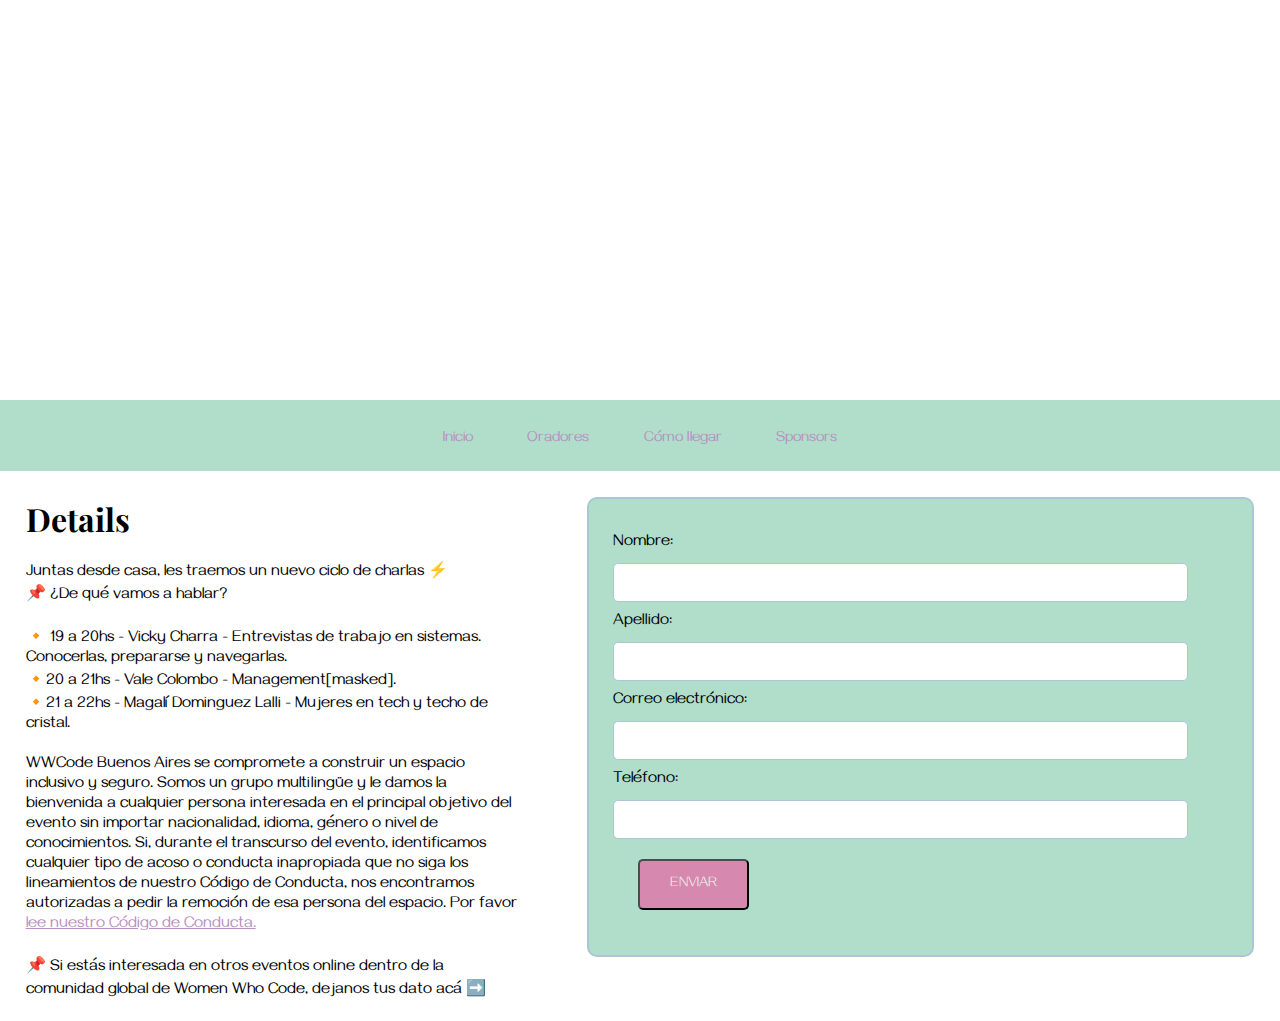
==== index.html @ 7585e5dd "sass page practice" ====
<!DOCTYPE html>
<html lang="en">
<head>
    <meta charset="UTF-8">
    <meta name="viewport" content="width=device-width, initial-scale=1.0">
    <link rel="stylesheet" href="styles.css">
    <title>WomenWhoCode Event</title>
</head>
<body>
    <header>
    </header>
    <nav>
        <ul>
            <a href="home.html"><li>Inicio</li></a>
            <a href="oradores.html"><li>Oradores</li></a>
            <a href="comollegar.html"><li>Cómo llegar</li></a>
            <a href="sponsors.html"><li>Sponsors</li></a>
        </ul>
    </nav>
    <main>
            <article>
                <h1>Details</h1>
                <p>Juntas desde casa, les traemos un nuevo ciclo de charlas ⚡️<br>

                    📌 ¿De qué vamos a hablar?<br><br>
                    
                    🔸 19 a 20hs - Vicky Charra - Entrevistas de trabajo en sistemas. Conocerlas, prepararse y navegarlas. <br>

                    🔸20 a 21hs - Vale Colombo - Management[masked]. <br>
                    
                    🔸21 a 22hs - Magalí Dominguez Lalli - Mujeres en tech y techo de cristal. <br><br>


                    WWCode Buenos Aires se compromete a construir un espacio inclusivo y seguro. 
                    Somos un grupo multilingüe y le damos la bienvenida a cualquier persona interesada en el principal objetivo del evento sin importar nacionalidad, idioma, género o nivel de conocimientos. 
                    Si, durante el transcurso del evento, identificamos cualquier tipo de acoso o conducta inapropiada que no siga los lineamientos de nuestro Código de Conducta, nos encontramos autorizadas 
                    a pedir la remoción de esa persona del espacio. Por favor <a href="https://www.womenwhocode.com/codeofconduct">lee nuestro Código de Conducta.</a><br><br>

                    📌 Si estás interesada en otros eventos online dentro de la comunidad global de Women Who Code, dejanos tus dato acá ➡️</p><br>
                    
            </article>
            <form action="#" method="" class="formularios">
                        <label for="name">Nombre:</label>
                        <input type="text" name="name" id="name">

                        <label for="apellido">Apellido:</label>
                        <input type="text" name="apellido" id="apellido">
                
                        <label for="mail">Correo electrónico:</label>
                        <input type="email" name="mail" id="mail">
                
                        <label for="comment">Teléfono:</label>
                        <input name="phone" id="phone"></input>
                
                        <div class="ctn-btn">
                            <button type="submit">Enviar</button>
                        </div>
                    </form>
    </main>
   
</body>
</html>
---- styles.css ----
@charset "UTF-8";
/*segmentación de estilos*/
@import url("https://fonts.googleapis.com/css2?family=Gayathri:wght@100&family=Playfair+Display:wght@500&display=swap");
@import url("https://fonts.googleapis.com/css2?family=Gayathri:wght@100&family=Playfair+Display:wght@500&display=swap");
@import url("https://fonts.googleapis.com/css2?family=Gayathri:wght@100&family=Playfair+Display:wght@500&display=swap");
@import url("https://fonts.googleapis.com/css2?family=Gayathri:wght@100&family=Playfair+Display:wght@500&display=swap");
@import url("https://fonts.googleapis.com/css2?family=Gayathri:wght@100&family=Playfair+Display:wght@500&display=swap");
* {
  margin: 0;
  padding: 0;
  font-family: "Gayathri", sans-serif;
}

form .ctn-btn button[type=submit], form .ctn-btn button[type=reset] {
  border-radius: 5px;
  font-size: 14px;
  text-transform: uppercase;
  padding: 15px 30px;
  color: #FEFDFF;
  filter: brightness(90%);
}
form .ctn-btn button[type=submit]:hover, form .ctn-btn button[type=reset]:hover {
  filter: brightness(110%);
}

h1, h2 {
  margin-bottom: 20px;
  font-family: "Playfair Display", serif;
}

h2 {
  margin-bottom: 10px;
}

main {
  padding: 2%;
}

header {
  background-image: url("https://secure.meetupstatic.com/photos/event/a/f/9/8/highres_491984952.jpeg");
  background-repeat: no-repeat;
}
@media (min-width: 360px) {
  header {
    background-size: cover;
    background-position: center;
    height: 200px;
  }
}
@media (min-width: 360px) and (min-width: 768px) {
  header {
    background-size: cover;
    background-position: bottom;
    height: 200px;
  }
}
@media (min-width: 360px) and (min-width: 1260px) {
  header {
    background-size: cover;
    background-position: bottom;
    width: 100%;
    height: 400px;
  }
}

nav {
  text-align: center;
  background-color: #b1deca;
  height: 10px;
  padding: 2%;
  font-size: 20px;
}
@media (min-width: 360px) {
  nav {
    height: 20px;
  }
}
nav ul li {
  display: inline;
  padding: 2%;
}
nav ul a {
  text-decoration: none;
  color: #b890c2;
}
@media (min-width: 360px) {
  nav ul a {
    font-size: 15px;
  }
}
nav ul a:hover {
  color: #ef97c1;
}

form {
  background: #b1deca;
  padding: 2%;
  border-radius: 10px;
  border: 2px solid #ACC6D6;
  margin-bottom: 2%;
}
@media (min-width: 360px) {
  form {
    position: relative;
    width: 95%;
    float: left;
  }
}
@media (min-width: 360px) and (min-width: 768px) {
  form {
    position: relative;
    top: 170%;
    width: 90%;
  }
}
@media (min-width: 360px) and (min-width: 768px) and (min-width: 1280px) {
  form {
    position: relative;
    float: right;
    width: 50%;
  }
}
form input {
  border-radius: 5px;
  border: 1px solid #ACC6D6;
  width: 90%;
  padding: 10px;
  display: block;
}
form input:focus {
  border: 1px dashed #8EB1C7;
}
form textarea {
  resize: none;
}
form label {
  display: inline-block;
  margin: 10px 0;
}
form .ctn-btn {
  width: 150px;
  text-align: center;
  margin: 20px 5px;
}
form .ctn-btn button[type=reset] {
  background: #b890c2;
}
form .ctn-btn button[type=submit] {
  background: #ef97c1;
}

article {
  position: absolute;
  display: block;
}
@media (min-width: 360px) {
  article {
    position: relative;
    width: 90%;
  }
}
@media (min-width: 360px) and (min-width: 1280px) {
  article {
    float: left;
    width: 40%;
  }
}

a {
  color: #b890c2;
}
a:hover {
  color: #ef97c1;
}

* {
  margin: 0;
  padding: 0;
  font-family: "Gayathri", sans-serif;
}

form .ctn-btn button[type=reset], form .ctn-btn button[type=submit] {
  border-radius: 5px;
  font-size: 14px;
  text-transform: uppercase;
  padding: 15px 30px;
  color: #FEFDFF;
  filter: brightness(90%);
}
form .ctn-btn button[type=reset]:hover, form .ctn-btn button[type=submit]:hover {
  filter: brightness(110%);
}

h1, h2 {
  margin-bottom: 20px;
  font-family: "Playfair Display", serif;
}

h2 {
  margin-bottom: 10px;
}

main {
  padding: 2%;
}

header {
  background-image: url("https://secure.meetupstatic.com/photos/event/a/f/9/8/highres_491984952.jpeg");
  background-repeat: no-repeat;
}
@media (min-width: 360px) {
  header {
    background-size: cover;
    background-position: center;
    height: 200px;
  }
}
@media (min-width: 360px) and (min-width: 768px) {
  header {
    background-size: cover;
    background-position: bottom;
    height: 200px;
  }
}
@media (min-width: 360px) and (min-width: 1260px) {
  header {
    background-size: cover;
    background-position: bottom;
    width: 100%;
    height: 400px;
  }
}

nav {
  text-align: center;
  background-color: #b1deca;
  height: 10px;
  padding: 2%;
  font-size: 20px;
}
@media (min-width: 360px) {
  nav {
    height: 20px;
  }
}
nav ul li {
  display: inline;
  padding: 2%;
}
nav ul a {
  text-decoration: none;
  color: #b890c2;
}
@media (min-width: 360px) {
  nav ul a {
    font-size: 15px;
  }
}
nav ul a:hover {
  color: #ef97c1;
}

form {
  background: #b1deca;
  padding: 2%;
  border-radius: 10px;
  border: 2px solid #ACC6D6;
  margin-bottom: 2%;
}
@media (min-width: 360px) {
  form {
    position: relative;
    width: 95%;
    float: left;
  }
}
@media (min-width: 360px) and (min-width: 768px) {
  form {
    position: relative;
    top: 170%;
    width: 90%;
  }
}
@media (min-width: 360px) and (min-width: 768px) and (min-width: 1280px) {
  form {
    position: relative;
    float: right;
    width: 50%;
  }
}
form input {
  border-radius: 5px;
  border: 1px solid #ACC6D6;
  width: 90%;
  padding: 10px;
  display: block;
}
form input:focus {
  border: 1px dashed #8EB1C7;
}
form textarea {
  resize: none;
}
form label {
  display: inline-block;
  margin: 10px 0;
}
form .ctn-btn {
  width: 150px;
  text-align: center;
  margin: 20px 5px;
}
form .ctn-btn button[type=reset] {
  background: #b890c2;
}
form .ctn-btn button[type=submit] {
  background: #ef97c1;
}

* {
  margin: 0;
  padding: 0;
  font-family: "Gayathri", sans-serif;
}

form .ctn-btn button[type=reset], form .ctn-btn button[type=submit] {
  border-radius: 5px;
  font-size: 14px;
  text-transform: uppercase;
  padding: 15px 30px;
  color: #FEFDFF;
  filter: brightness(90%);
}
form .ctn-btn button[type=reset]:hover, form .ctn-btn button[type=submit]:hover {
  filter: brightness(110%);
}

h1, h2 {
  margin-bottom: 20px;
  font-family: "Playfair Display", serif;
}

h2 {
  margin-bottom: 10px;
}

main {
  padding: 2%;
}

header {
  background-image: url("https://secure.meetupstatic.com/photos/event/a/f/9/8/highres_491984952.jpeg");
  background-repeat: no-repeat;
}
@media (min-width: 360px) {
  header {
    background-size: cover;
    background-position: center;
    height: 200px;
  }
}
@media (min-width: 360px) and (min-width: 768px) {
  header {
    background-size: cover;
    background-position: bottom;
    height: 200px;
  }
}
@media (min-width: 360px) and (min-width: 1260px) {
  header {
    background-size: cover;
    background-position: bottom;
    width: 100%;
    height: 400px;
  }
}

nav {
  text-align: center;
  background-color: #b1deca;
  height: 10px;
  padding: 2%;
  font-size: 20px;
}
@media (min-width: 360px) {
  nav {
    height: 20px;
  }
}
nav ul li {
  display: inline;
  padding: 2%;
}
nav ul a {
  text-decoration: none;
  color: #b890c2;
}
@media (min-width: 360px) {
  nav ul a {
    font-size: 15px;
  }
}
nav ul a:hover {
  color: #ef97c1;
}

form {
  background: #b1deca;
  padding: 2%;
  border-radius: 10px;
  border: 2px solid #ACC6D6;
  margin-bottom: 2%;
}
@media (min-width: 360px) {
  form {
    position: relative;
    width: 95%;
    float: left;
  }
}
@media (min-width: 360px) and (min-width: 768px) {
  form {
    position: relative;
    top: 170%;
    width: 90%;
  }
}
@media (min-width: 360px) and (min-width: 768px) and (min-width: 1280px) {
  form {
    position: relative;
    float: right;
    width: 50%;
  }
}
form input {
  border-radius: 5px;
  border: 1px solid #ACC6D6;
  width: 90%;
  padding: 10px;
  display: block;
}
form input:focus {
  border: 1px dashed #8EB1C7;
}
form textarea {
  resize: none;
}
form label {
  display: inline-block;
  margin: 10px 0;
}
form .ctn-btn {
  width: 150px;
  text-align: center;
  margin: 20px 5px;
}
form .ctn-btn button[type=reset] {
  background: #b890c2;
}
form .ctn-btn button[type=submit] {
  background: #ef97c1;
}

/*segmentación de estilos*/
.oradores {
  margin-bottom: 1%;
}
@media (min-width: 360px) {
  .oradores {
    position: relative;
    width: 100%;
    margin-bottom: 30px;
  }
}
@media (min-width: 360px) and (min-width: 1280px) {
  .oradores {
    width: 50%;
    position: absolute;
  }
}
.oradores i {
  color: #b890c2;
}
.oradores img {
  width: 100px;
  height: 100px;
  border-radius: 50%;
}

.orador {
  margin-bottom: 20px;
}
@media (min-width: 360px) {
  .orador .info {
    position: relative;
    left: 0;
  }
}
@media (min-width: 360px) and (min-width: 1280px) {
  .orador .info {
    position: absolute;
    left: 25%;
  }
}

* {
  margin: 0;
  padding: 0;
  font-family: "Gayathri", sans-serif;
}

form .ctn-btn button[type=reset], form .ctn-btn button[type=submit] {
  border-radius: 5px;
  font-size: 14px;
  text-transform: uppercase;
  padding: 15px 30px;
  color: #FEFDFF;
  filter: brightness(90%);
}
form .ctn-btn button[type=reset]:hover, form .ctn-btn button[type=submit]:hover {
  filter: brightness(110%);
}

h1, h2 {
  margin-bottom: 20px;
  font-family: "Playfair Display", serif;
}

h2 {
  margin-bottom: 10px;
}

main {
  padding: 2%;
}

header {
  background-image: url("https://secure.meetupstatic.com/photos/event/a/f/9/8/highres_491984952.jpeg");
  background-repeat: no-repeat;
}
@media (min-width: 360px) {
  header {
    background-size: cover;
    background-position: center;
    height: 200px;
  }
}
@media (min-width: 360px) and (min-width: 768px) {
  header {
    background-size: cover;
    background-position: bottom;
    height: 200px;
  }
}
@media (min-width: 360px) and (min-width: 1260px) {
  header {
    background-size: cover;
    background-position: bottom;
    width: 100%;
    height: 400px;
  }
}

nav {
  text-align: center;
  background-color: #b1deca;
  height: 10px;
  padding: 2%;
  font-size: 20px;
}
@media (min-width: 360px) {
  nav {
    height: 20px;
  }
}
nav ul li {
  display: inline;
  padding: 2%;
}
nav ul a {
  text-decoration: none;
  color: #b890c2;
}
@media (min-width: 360px) {
  nav ul a {
    font-size: 15px;
  }
}
nav ul a:hover {
  color: #ef97c1;
}

form {
  background: #b1deca;
  padding: 2%;
  border-radius: 10px;
  border: 2px solid #ACC6D6;
  margin-bottom: 2%;
}
@media (min-width: 360px) {
  form {
    position: relative;
    width: 95%;
    float: left;
  }
}
@media (min-width: 360px) and (min-width: 768px) {
  form {
    position: relative;
    top: 170%;
    width: 90%;
  }
}
@media (min-width: 360px) and (min-width: 768px) and (min-width: 1280px) {
  form {
    position: relative;
    float: right;
    width: 50%;
  }
}
form input {
  border-radius: 5px;
  border: 1px solid #ACC6D6;
  width: 90%;
  padding: 10px;
  display: block;
}
form input:focus {
  border: 1px dashed #8EB1C7;
}
form textarea {
  resize: none;
}
form label {
  display: inline-block;
  margin: 10px 0;
}
form .ctn-btn {
  width: 150px;
  text-align: center;
  margin: 20px 5px;
}
form .ctn-btn button[type=reset] {
  background: #b890c2;
}
form .ctn-btn button[type=submit] {
  background: #ef97c1;
}

/*segmentación de estilos*/
article img {
  width: 150px;
  height: 80px;
}

/*segmentación de estilos*/
* {
  margin: 0;
  padding: 0;
  font-family: "Gayathri", sans-serif;
}

form .ctn-btn button[type=reset], form .ctn-btn button[type=submit] {
  border-radius: 5px;
  font-size: 14px;
  text-transform: uppercase;
  padding: 15px 30px;
  color: #FEFDFF;
  filter: brightness(90%);
}
form .ctn-btn button[type=reset]:hover, form .ctn-btn button[type=submit]:hover {
  filter: brightness(110%);
}

h1, h2 {
  margin-bottom: 20px;
  font-family: "Playfair Display", serif;
}

h2 {
  margin-bottom: 10px;
}

main {
  padding: 2%;
}

header {
  background-image: url("https://secure.meetupstatic.com/photos/event/a/f/9/8/highres_491984952.jpeg");
  background-repeat: no-repeat;
}
@media (min-width: 360px) {
  header {
    background-size: cover;
    background-position: center;
    height: 200px;
  }
}
@media (min-width: 360px) and (min-width: 768px) {
  header {
    background-size: cover;
    background-position: bottom;
    height: 200px;
  }
}
@media (min-width: 360px) and (min-width: 1260px) {
  header {
    background-size: cover;
    background-position: bottom;
    width: 100%;
    height: 400px;
  }
}

nav {
  text-align: center;
  background-color: #b1deca;
  height: 10px;
  padding: 2%;
  font-size: 20px;
}
@media (min-width: 360px) {
  nav {
    height: 20px;
  }
}
nav ul li {
  display: inline;
  padding: 2%;
}
nav ul a {
  text-decoration: none;
  color: #b890c2;
}
@media (min-width: 360px) {
  nav ul a {
    font-size: 15px;
  }
}
nav ul a:hover {
  color: #ef97c1;
}

form {
  background: #b1deca;
  padding: 2%;
  border-radius: 10px;
  border: 2px solid #ACC6D6;
  margin-bottom: 2%;
}
@media (min-width: 360px) {
  form {
    position: relative;
    width: 95%;
    float: left;
  }
}
@media (min-width: 360px) and (min-width: 768px) {
  form {
    position: relative;
    top: 170%;
    width: 90%;
  }
}
@media (min-width: 360px) and (min-width: 768px) and (min-width: 1280px) {
  form {
    position: relative;
    float: right;
    width: 50%;
  }
}
form input {
  border-radius: 5px;
  border: 1px solid #ACC6D6;
  width: 90%;
  padding: 10px;
  display: block;
}
form input:focus {
  border: 1px dashed #8EB1C7;
}
form textarea {
  resize: none;
}
form label {
  display: inline-block;
  margin: 10px 0;
}
form .ctn-btn {
  width: 150px;
  text-align: center;
  margin: 20px 5px;
}
form .ctn-btn button[type=reset] {
  background: #b890c2;
}
form .ctn-btn button[type=submit] {
  background: #ef97c1;
}

/*segmentación de estilos*/
@media (min-width: 360px) {
  .map {
    width: 70%;
    height: 300px;
  }
}

/*# sourceMappingURL=styles.css.map */
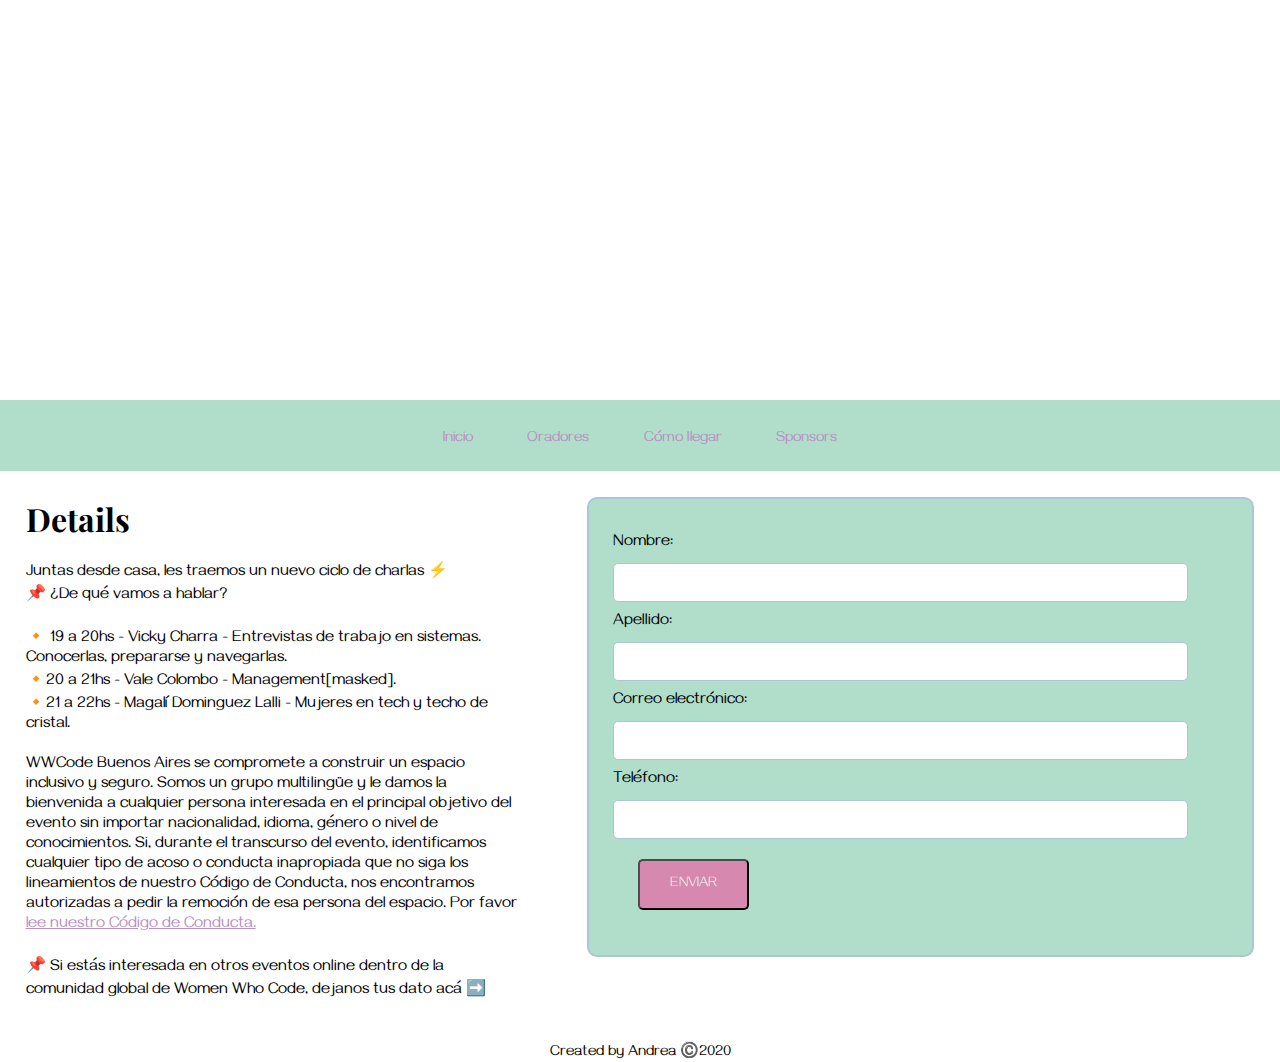
==== commit d4886a35: "index changes" ====
--- a/index.html
+++ b/index.html
@@ -57,6 +57,6 @@
                         </div>
                     </form>
     </main>
-   
+    <footer><span>Created by Andrea ©️2020</span></footer>
 </body>
 </html>--- a/styles.css
+++ b/styles.css
@@ -149,6 +149,13 @@
   background: #ef97c1;
 }
 
+footer {
+  clear: both;
+  text-align: center;
+  font-size: 15px;
+  padding-top: 20px;
+}
+
 article {
   position: absolute;
   display: block;
@@ -317,6 +324,13 @@
   background: #ef97c1;
 }
 
+footer {
+  clear: both;
+  text-align: center;
+  font-size: 15px;
+  padding-top: 20px;
+}
+
 * {
   margin: 0;
   padding: 0;
@@ -461,6 +475,13 @@
   background: #ef97c1;
 }
 
+footer {
+  clear: both;
+  text-align: center;
+  font-size: 15px;
+  padding-top: 20px;
+}
+
 /*segmentación de estilos*/
 .oradores {
   margin-bottom: 1%;
@@ -647,6 +668,13 @@
   background: #ef97c1;
 }
 
+footer {
+  clear: both;
+  text-align: center;
+  font-size: 15px;
+  padding-top: 20px;
+}
+
 /*segmentación de estilos*/
 article img {
   width: 150px;
@@ -798,6 +826,13 @@
   background: #ef97c1;
 }
 
+footer {
+  clear: both;
+  text-align: center;
+  font-size: 15px;
+  padding-top: 20px;
+}
+
 /*segmentación de estilos*/
 @media (min-width: 360px) {
   .map {
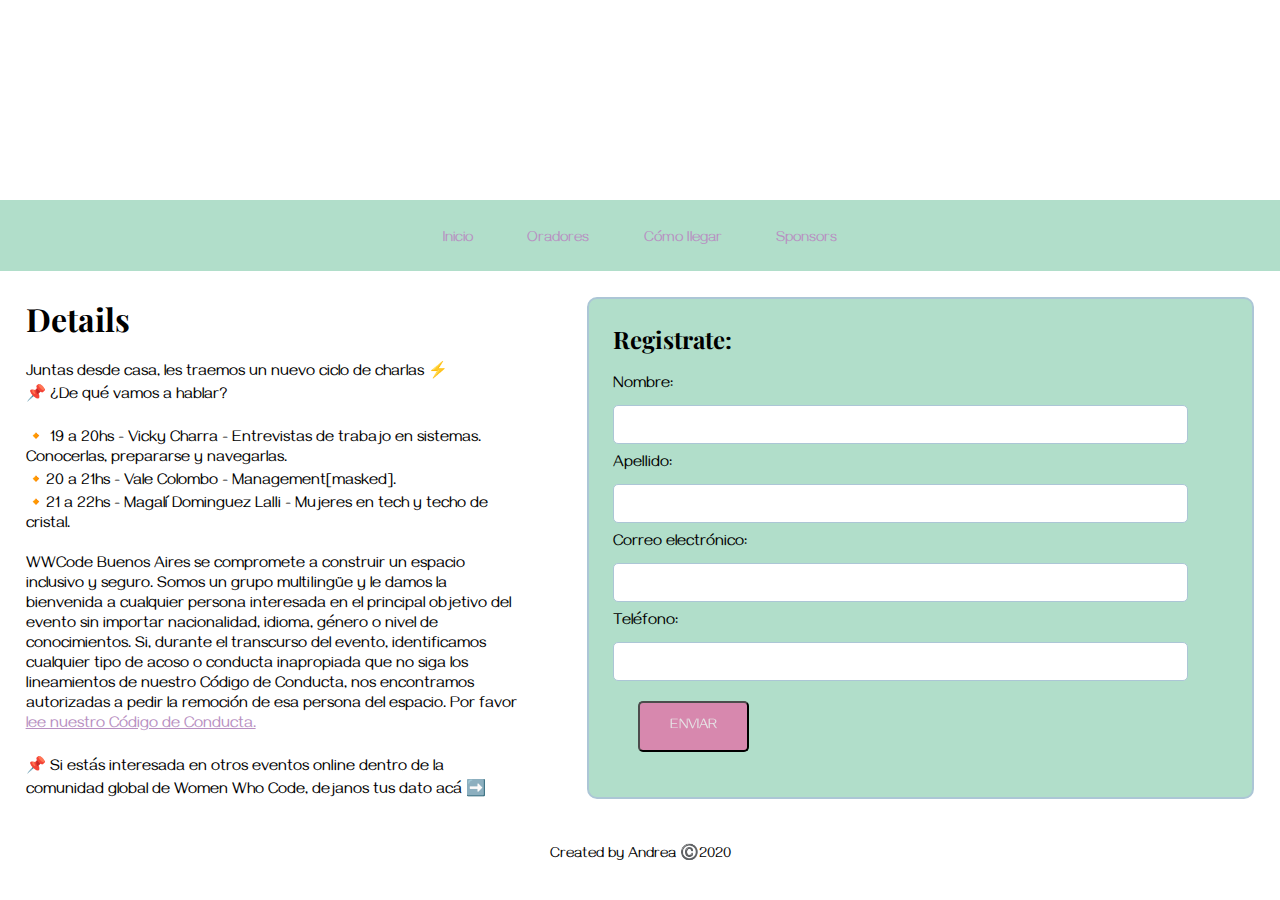
==== commit fc8bbbb8: "animations added" ====
--- a/index.html
+++ b/index.html
@@ -40,6 +40,7 @@
                     
             </article>
             <form action="#" method="" class="formularios">
+                <h2>Registrate:</h2>
                         <label for="name">Nombre:</label>
                         <input type="text" name="name" id="name">
 
--- a/styles.css
+++ b/styles.css
@@ -23,15 +23,6 @@
   filter: brightness(110%);
 }
 
-h1, h2 {
-  margin-bottom: 20px;
-  font-family: "Playfair Display", serif;
-}
-
-h2 {
-  margin-bottom: 10px;
-}
-
 main {
   padding: 2%;
 }
@@ -57,9 +48,9 @@
 @media (min-width: 360px) and (min-width: 1260px) {
   header {
     background-size: cover;
-    background-position: bottom;
+    background-position: top;
     width: 100%;
-    height: 400px;
+    height: 200px;
   }
 }
 
@@ -154,6 +145,46 @@
   text-align: center;
   font-size: 15px;
   padding-top: 20px;
+}
+
+h1 {
+  margin-bottom: 20px;
+  font-family: "Playfair Display", serif;
+  animation: slide-in 2s both;
+}
+@keyframes slide-in {
+  0% {
+    transform: translateX(-1000px);
+    animation-timing-function: ease-in;
+  }
+  38% {
+    transform: translateX(0);
+    animation-timing-function: ease-out;
+  }
+  55% {
+    transform: translateX(-68px);
+    animation-timing-function: ease-in;
+  }
+  72% {
+    transform: translateX(0);
+    animation-timing-function: ease-out;
+  }
+  81% {
+    transform: translateX(-28px);
+    animation-timing-function: ease-in;
+  }
+  90% {
+    transform: translateX(0);
+    animation-timing-function: ease-out;
+  }
+  95% {
+    transform: translateX(-8px);
+    animation-timing-function: ease-in;
+  }
+  100% {
+    transform: translateX(0);
+    animation-timing-function: ease-out;
+  }
 }
 
 article {
@@ -198,15 +229,6 @@
   filter: brightness(110%);
 }
 
-h1, h2 {
-  margin-bottom: 20px;
-  font-family: "Playfair Display", serif;
-}
-
-h2 {
-  margin-bottom: 10px;
-}
-
 main {
   padding: 2%;
 }
@@ -232,9 +254,9 @@
 @media (min-width: 360px) and (min-width: 1260px) {
   header {
     background-size: cover;
-    background-position: bottom;
+    background-position: top;
     width: 100%;
-    height: 400px;
+    height: 200px;
   }
 }
 
@@ -329,6 +351,46 @@
   text-align: center;
   font-size: 15px;
   padding-top: 20px;
+}
+
+h1 {
+  margin-bottom: 20px;
+  font-family: "Playfair Display", serif;
+  animation: slide-in 2s both;
+}
+@keyframes slide-in {
+  0% {
+    transform: translateX(-1000px);
+    animation-timing-function: ease-in;
+  }
+  38% {
+    transform: translateX(0);
+    animation-timing-function: ease-out;
+  }
+  55% {
+    transform: translateX(-68px);
+    animation-timing-function: ease-in;
+  }
+  72% {
+    transform: translateX(0);
+    animation-timing-function: ease-out;
+  }
+  81% {
+    transform: translateX(-28px);
+    animation-timing-function: ease-in;
+  }
+  90% {
+    transform: translateX(0);
+    animation-timing-function: ease-out;
+  }
+  95% {
+    transform: translateX(-8px);
+    animation-timing-function: ease-in;
+  }
+  100% {
+    transform: translateX(0);
+    animation-timing-function: ease-out;
+  }
 }
 
 * {
@@ -349,15 +411,6 @@
   filter: brightness(110%);
 }
 
-h1, h2 {
-  margin-bottom: 20px;
-  font-family: "Playfair Display", serif;
-}
-
-h2 {
-  margin-bottom: 10px;
-}
-
 main {
   padding: 2%;
 }
@@ -383,9 +436,9 @@
 @media (min-width: 360px) and (min-width: 1260px) {
   header {
     background-size: cover;
-    background-position: bottom;
+    background-position: top;
     width: 100%;
-    height: 400px;
+    height: 200px;
   }
 }
 
@@ -482,6 +535,46 @@
   padding-top: 20px;
 }
 
+h1 {
+  margin-bottom: 20px;
+  font-family: "Playfair Display", serif;
+  animation: slide-in 2s both;
+}
+@keyframes slide-in {
+  0% {
+    transform: translateX(-1000px);
+    animation-timing-function: ease-in;
+  }
+  38% {
+    transform: translateX(0);
+    animation-timing-function: ease-out;
+  }
+  55% {
+    transform: translateX(-68px);
+    animation-timing-function: ease-in;
+  }
+  72% {
+    transform: translateX(0);
+    animation-timing-function: ease-out;
+  }
+  81% {
+    transform: translateX(-28px);
+    animation-timing-function: ease-in;
+  }
+  90% {
+    transform: translateX(0);
+    animation-timing-function: ease-out;
+  }
+  95% {
+    transform: translateX(-8px);
+    animation-timing-function: ease-in;
+  }
+  100% {
+    transform: translateX(0);
+    animation-timing-function: ease-out;
+  }
+}
+
 /*segmentación de estilos*/
 .oradores {
   margin-bottom: 1%;
@@ -521,6 +614,25 @@
   .orador .info {
     position: absolute;
     left: 25%;
+  }
+}
+
+h2 {
+  margin-bottom: 10px;
+  font-family: "Playfair Display", serif;
+  animation: animationFrames ease 1s;
+  animation-iteration-count: 1;
+  transform-origin: 50% 50%;
+  animation-fill-mode: forwards;
+}
+@keyframes animationFrames {
+  0% {
+    opacity: 0;
+    transform: translate(0px, -25px);
+  }
+  100% {
+    opacity: 1;
+    transform: translate(0px, 0px);
   }
 }
 
@@ -542,15 +654,6 @@
   filter: brightness(110%);
 }
 
-h1, h2 {
-  margin-bottom: 20px;
-  font-family: "Playfair Display", serif;
-}
-
-h2 {
-  margin-bottom: 10px;
-}
-
 main {
   padding: 2%;
 }
@@ -576,9 +679,9 @@
 @media (min-width: 360px) and (min-width: 1260px) {
   header {
     background-size: cover;
-    background-position: bottom;
+    background-position: top;
     width: 100%;
-    height: 400px;
+    height: 200px;
   }
 }
 
@@ -675,10 +778,71 @@
   padding-top: 20px;
 }
 
+h1 {
+  margin-bottom: 20px;
+  font-family: "Playfair Display", serif;
+  animation: slide-in 2s both;
+}
+@keyframes slide-in {
+  0% {
+    transform: translateX(-1000px);
+    animation-timing-function: ease-in;
+  }
+  38% {
+    transform: translateX(0);
+    animation-timing-function: ease-out;
+  }
+  55% {
+    transform: translateX(-68px);
+    animation-timing-function: ease-in;
+  }
+  72% {
+    transform: translateX(0);
+    animation-timing-function: ease-out;
+  }
+  81% {
+    transform: translateX(-28px);
+    animation-timing-function: ease-in;
+  }
+  90% {
+    transform: translateX(0);
+    animation-timing-function: ease-out;
+  }
+  95% {
+    transform: translateX(-8px);
+    animation-timing-function: ease-in;
+  }
+  100% {
+    transform: translateX(0);
+    animation-timing-function: ease-out;
+  }
+}
+
 /*segmentación de estilos*/
 article img {
   width: 150px;
   height: 80px;
+  animation: animationImg linear 1s;
+  animation-iteration-count: 1;
+  transform-origin: 50% 50%;
+}
+@keyframes animationImg {
+  0% {
+    opacity: 1;
+    transform: scaleX(1) scaleY(1);
+  }
+  25% {
+    opacity: 1;
+    transform: scaleX(0.95) scaleY(0.95);
+  }
+  50% {
+    opacity: 1;
+    transform: scaleX(1.1) scaleY(1.1);
+  }
+  100% {
+    opacity: 0;
+    transform: scaleX(0.3) scaleY(0.3);
+  }
 }
 
 /*segmentación de estilos*/
@@ -700,15 +864,6 @@
   filter: brightness(110%);
 }
 
-h1, h2 {
-  margin-bottom: 20px;
-  font-family: "Playfair Display", serif;
-}
-
-h2 {
-  margin-bottom: 10px;
-}
-
 main {
   padding: 2%;
 }
@@ -734,9 +889,9 @@
 @media (min-width: 360px) and (min-width: 1260px) {
   header {
     background-size: cover;
-    background-position: bottom;
+    background-position: top;
     width: 100%;
-    height: 400px;
+    height: 200px;
   }
 }
 
@@ -833,6 +988,46 @@
   padding-top: 20px;
 }
 
+h1 {
+  margin-bottom: 20px;
+  font-family: "Playfair Display", serif;
+  animation: slide-in 2s both;
+}
+@keyframes slide-in {
+  0% {
+    transform: translateX(-1000px);
+    animation-timing-function: ease-in;
+  }
+  38% {
+    transform: translateX(0);
+    animation-timing-function: ease-out;
+  }
+  55% {
+    transform: translateX(-68px);
+    animation-timing-function: ease-in;
+  }
+  72% {
+    transform: translateX(0);
+    animation-timing-function: ease-out;
+  }
+  81% {
+    transform: translateX(-28px);
+    animation-timing-function: ease-in;
+  }
+  90% {
+    transform: translateX(0);
+    animation-timing-function: ease-out;
+  }
+  95% {
+    transform: translateX(-8px);
+    animation-timing-function: ease-in;
+  }
+  100% {
+    transform: translateX(0);
+    animation-timing-function: ease-out;
+  }
+}
+
 /*segmentación de estilos*/
 @media (min-width: 360px) {
   .map {
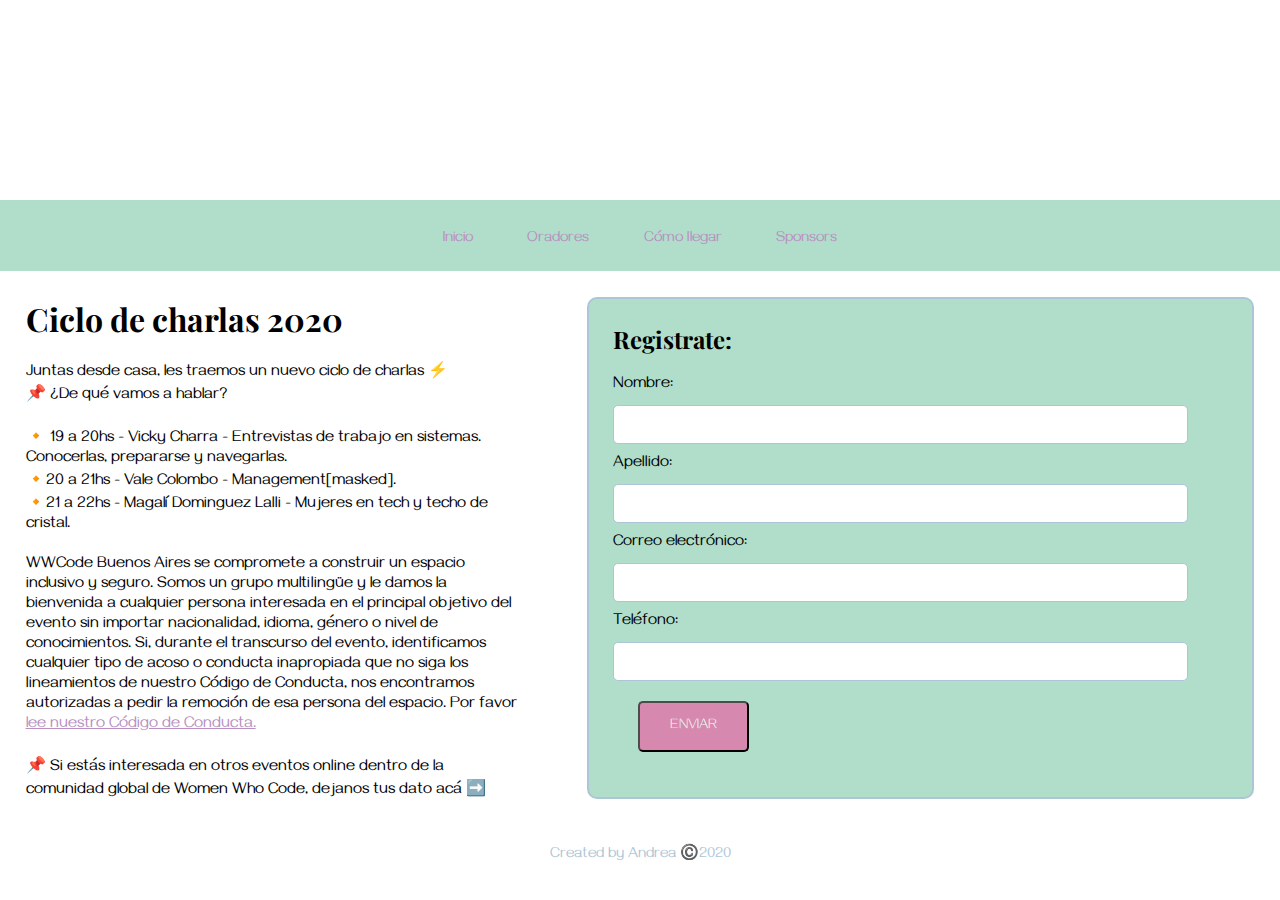
==== commit d8ee8e2a: "changes in the index" ====
--- a/index.html
+++ b/index.html
@@ -19,7 +19,7 @@
     </nav>
     <main>
             <article>
-                <h1>Details</h1>
+                <h1>Ciclo de charlas 2020</h1>
                 <p>Juntas desde casa, les traemos un nuevo ciclo de charlas ⚡️<br>
 
                     📌 ¿De qué vamos a hablar?<br><br>
--- a/styles.css
+++ b/styles.css
@@ -34,15 +34,15 @@
 @media (min-width: 360px) {
   header {
     background-size: cover;
-    background-position: center;
-    height: 200px;
+    background-position: top;
+    height: 60px;
   }
 }
 @media (min-width: 360px) and (min-width: 768px) {
   header {
     background-size: cover;
-    background-position: bottom;
-    height: 200px;
+    background-position: top;
+    height: 100px;
   }
 }
 @media (min-width: 360px) and (min-width: 1260px) {
@@ -81,6 +81,26 @@
 }
 nav ul a:hover {
   color: #ef97c1;
+}
+
+h1 {
+  margin-bottom: 20px;
+  font-family: "Playfair Display", serif;
+  animation: slide-in 2s both;
+}
+@keyframes slide-in {
+  0% {
+    transform: translateX(-500px);
+    animation-timing-function: ease-in;
+  }
+  38% {
+    transform: translateX(0);
+    animation-timing-function: ease-out;
+  }
+  100% {
+    transform: translateX(0);
+    animation-timing-function: ease-out;
+  }
 }
 
 form {
@@ -145,46 +165,7 @@
   text-align: center;
   font-size: 15px;
   padding-top: 20px;
-}
-
-h1 {
-  margin-bottom: 20px;
-  font-family: "Playfair Display", serif;
-  animation: slide-in 2s both;
-}
-@keyframes slide-in {
-  0% {
-    transform: translateX(-1000px);
-    animation-timing-function: ease-in;
-  }
-  38% {
-    transform: translateX(0);
-    animation-timing-function: ease-out;
-  }
-  55% {
-    transform: translateX(-68px);
-    animation-timing-function: ease-in;
-  }
-  72% {
-    transform: translateX(0);
-    animation-timing-function: ease-out;
-  }
-  81% {
-    transform: translateX(-28px);
-    animation-timing-function: ease-in;
-  }
-  90% {
-    transform: translateX(0);
-    animation-timing-function: ease-out;
-  }
-  95% {
-    transform: translateX(-8px);
-    animation-timing-function: ease-in;
-  }
-  100% {
-    transform: translateX(0);
-    animation-timing-function: ease-out;
-  }
+  color: #ACC6D6;
 }
 
 article {
@@ -240,15 +221,15 @@
 @media (min-width: 360px) {
   header {
     background-size: cover;
-    background-position: center;
-    height: 200px;
+    background-position: top;
+    height: 60px;
   }
 }
 @media (min-width: 360px) and (min-width: 768px) {
   header {
     background-size: cover;
-    background-position: bottom;
-    height: 200px;
+    background-position: top;
+    height: 100px;
   }
 }
 @media (min-width: 360px) and (min-width: 1260px) {
@@ -287,6 +268,26 @@
 }
 nav ul a:hover {
   color: #ef97c1;
+}
+
+h1 {
+  margin-bottom: 20px;
+  font-family: "Playfair Display", serif;
+  animation: slide-in 2s both;
+}
+@keyframes slide-in {
+  0% {
+    transform: translateX(-500px);
+    animation-timing-function: ease-in;
+  }
+  38% {
+    transform: translateX(0);
+    animation-timing-function: ease-out;
+  }
+  100% {
+    transform: translateX(0);
+    animation-timing-function: ease-out;
+  }
 }
 
 form {
@@ -351,46 +352,7 @@
   text-align: center;
   font-size: 15px;
   padding-top: 20px;
-}
-
-h1 {
-  margin-bottom: 20px;
-  font-family: "Playfair Display", serif;
-  animation: slide-in 2s both;
-}
-@keyframes slide-in {
-  0% {
-    transform: translateX(-1000px);
-    animation-timing-function: ease-in;
-  }
-  38% {
-    transform: translateX(0);
-    animation-timing-function: ease-out;
-  }
-  55% {
-    transform: translateX(-68px);
-    animation-timing-function: ease-in;
-  }
-  72% {
-    transform: translateX(0);
-    animation-timing-function: ease-out;
-  }
-  81% {
-    transform: translateX(-28px);
-    animation-timing-function: ease-in;
-  }
-  90% {
-    transform: translateX(0);
-    animation-timing-function: ease-out;
-  }
-  95% {
-    transform: translateX(-8px);
-    animation-timing-function: ease-in;
-  }
-  100% {
-    transform: translateX(0);
-    animation-timing-function: ease-out;
-  }
+  color: #ACC6D6;
 }
 
 * {
@@ -422,15 +384,15 @@
 @media (min-width: 360px) {
   header {
     background-size: cover;
-    background-position: center;
-    height: 200px;
+    background-position: top;
+    height: 60px;
   }
 }
 @media (min-width: 360px) and (min-width: 768px) {
   header {
     background-size: cover;
-    background-position: bottom;
-    height: 200px;
+    background-position: top;
+    height: 100px;
   }
 }
 @media (min-width: 360px) and (min-width: 1260px) {
@@ -469,6 +431,26 @@
 }
 nav ul a:hover {
   color: #ef97c1;
+}
+
+h1 {
+  margin-bottom: 20px;
+  font-family: "Playfair Display", serif;
+  animation: slide-in 2s both;
+}
+@keyframes slide-in {
+  0% {
+    transform: translateX(-500px);
+    animation-timing-function: ease-in;
+  }
+  38% {
+    transform: translateX(0);
+    animation-timing-function: ease-out;
+  }
+  100% {
+    transform: translateX(0);
+    animation-timing-function: ease-out;
+  }
 }
 
 form {
@@ -533,46 +515,7 @@
   text-align: center;
   font-size: 15px;
   padding-top: 20px;
-}
-
-h1 {
-  margin-bottom: 20px;
-  font-family: "Playfair Display", serif;
-  animation: slide-in 2s both;
-}
-@keyframes slide-in {
-  0% {
-    transform: translateX(-1000px);
-    animation-timing-function: ease-in;
-  }
-  38% {
-    transform: translateX(0);
-    animation-timing-function: ease-out;
-  }
-  55% {
-    transform: translateX(-68px);
-    animation-timing-function: ease-in;
-  }
-  72% {
-    transform: translateX(0);
-    animation-timing-function: ease-out;
-  }
-  81% {
-    transform: translateX(-28px);
-    animation-timing-function: ease-in;
-  }
-  90% {
-    transform: translateX(0);
-    animation-timing-function: ease-out;
-  }
-  95% {
-    transform: translateX(-8px);
-    animation-timing-function: ease-in;
-  }
-  100% {
-    transform: translateX(0);
-    animation-timing-function: ease-out;
-  }
+  color: #ACC6D6;
 }
 
 /*segmentación de estilos*/
@@ -665,15 +608,15 @@
 @media (min-width: 360px) {
   header {
     background-size: cover;
-    background-position: center;
-    height: 200px;
+    background-position: top;
+    height: 60px;
   }
 }
 @media (min-width: 360px) and (min-width: 768px) {
   header {
     background-size: cover;
-    background-position: bottom;
-    height: 200px;
+    background-position: top;
+    height: 100px;
   }
 }
 @media (min-width: 360px) and (min-width: 1260px) {
@@ -712,6 +655,26 @@
 }
 nav ul a:hover {
   color: #ef97c1;
+}
+
+h1 {
+  margin-bottom: 20px;
+  font-family: "Playfair Display", serif;
+  animation: slide-in 2s both;
+}
+@keyframes slide-in {
+  0% {
+    transform: translateX(-500px);
+    animation-timing-function: ease-in;
+  }
+  38% {
+    transform: translateX(0);
+    animation-timing-function: ease-out;
+  }
+  100% {
+    transform: translateX(0);
+    animation-timing-function: ease-out;
+  }
 }
 
 form {
@@ -776,53 +739,14 @@
   text-align: center;
   font-size: 15px;
   padding-top: 20px;
-}
-
-h1 {
-  margin-bottom: 20px;
-  font-family: "Playfair Display", serif;
-  animation: slide-in 2s both;
-}
-@keyframes slide-in {
-  0% {
-    transform: translateX(-1000px);
-    animation-timing-function: ease-in;
-  }
-  38% {
-    transform: translateX(0);
-    animation-timing-function: ease-out;
-  }
-  55% {
-    transform: translateX(-68px);
-    animation-timing-function: ease-in;
-  }
-  72% {
-    transform: translateX(0);
-    animation-timing-function: ease-out;
-  }
-  81% {
-    transform: translateX(-28px);
-    animation-timing-function: ease-in;
-  }
-  90% {
-    transform: translateX(0);
-    animation-timing-function: ease-out;
-  }
-  95% {
-    transform: translateX(-8px);
-    animation-timing-function: ease-in;
-  }
-  100% {
-    transform: translateX(0);
-    animation-timing-function: ease-out;
-  }
+  color: #ACC6D6;
 }
 
 /*segmentación de estilos*/
 article img {
   width: 150px;
   height: 80px;
-  animation: animationImg linear 1s;
+  animation: animationImg linear 2s;
   animation-iteration-count: 1;
   transform-origin: 50% 50%;
 }
@@ -875,15 +799,15 @@
 @media (min-width: 360px) {
   header {
     background-size: cover;
-    background-position: center;
-    height: 200px;
+    background-position: top;
+    height: 60px;
   }
 }
 @media (min-width: 360px) and (min-width: 768px) {
   header {
     background-size: cover;
-    background-position: bottom;
-    height: 200px;
+    background-position: top;
+    height: 100px;
   }
 }
 @media (min-width: 360px) and (min-width: 1260px) {
@@ -922,6 +846,26 @@
 }
 nav ul a:hover {
   color: #ef97c1;
+}
+
+h1 {
+  margin-bottom: 20px;
+  font-family: "Playfair Display", serif;
+  animation: slide-in 2s both;
+}
+@keyframes slide-in {
+  0% {
+    transform: translateX(-500px);
+    animation-timing-function: ease-in;
+  }
+  38% {
+    transform: translateX(0);
+    animation-timing-function: ease-out;
+  }
+  100% {
+    transform: translateX(0);
+    animation-timing-function: ease-out;
+  }
 }
 
 form {
@@ -986,46 +930,7 @@
   text-align: center;
   font-size: 15px;
   padding-top: 20px;
-}
-
-h1 {
-  margin-bottom: 20px;
-  font-family: "Playfair Display", serif;
-  animation: slide-in 2s both;
-}
-@keyframes slide-in {
-  0% {
-    transform: translateX(-1000px);
-    animation-timing-function: ease-in;
-  }
-  38% {
-    transform: translateX(0);
-    animation-timing-function: ease-out;
-  }
-  55% {
-    transform: translateX(-68px);
-    animation-timing-function: ease-in;
-  }
-  72% {
-    transform: translateX(0);
-    animation-timing-function: ease-out;
-  }
-  81% {
-    transform: translateX(-28px);
-    animation-timing-function: ease-in;
-  }
-  90% {
-    transform: translateX(0);
-    animation-timing-function: ease-out;
-  }
-  95% {
-    transform: translateX(-8px);
-    animation-timing-function: ease-in;
-  }
-  100% {
-    transform: translateX(0);
-    animation-timing-function: ease-out;
-  }
+  color: #ACC6D6;
 }
 
 /*segmentación de estilos*/
